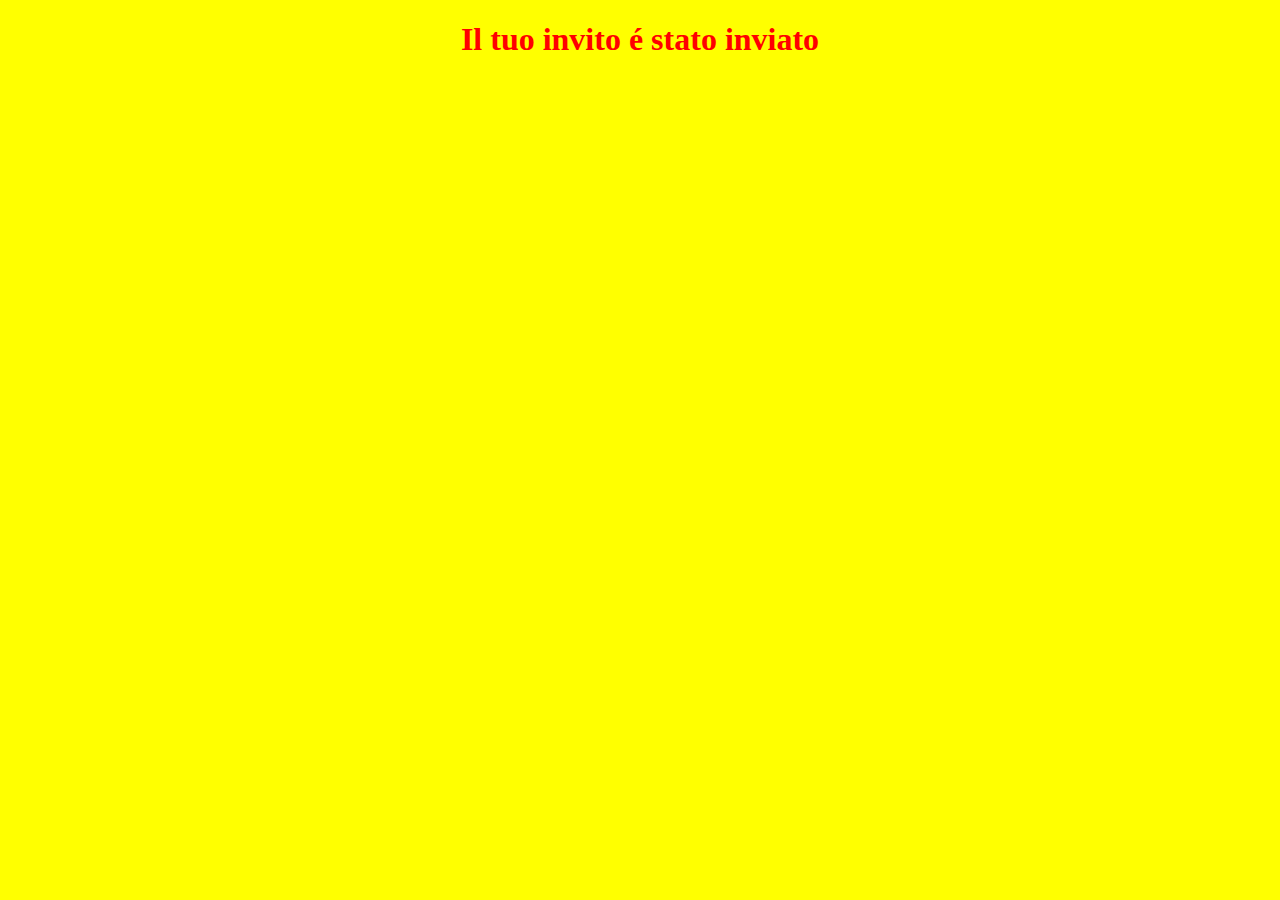
==== grazie.html @ 67445ce9 "Create grazie.html" ====
<!DOCTYPE html>

<html>
<head>
  <meta http-equiv="CONTENT-TYPE" content="text/html; charset=UTF-8">
  <title>Grazie</title>
  <link rel="stylesheet" href="style.css">
</head>
<body>
  <h1 class="tit">
    Il tuo invito é stato inviato
  </h1>
</body>
</html>
---- style.css ----
.tit{
  text-align: center;
  color: red;
  
}
body{
  background-color: yellow ;
}

.input{
  background-color: white;
  border-radius: 50px;
  height: 1cm;
  width:10cm;
  font-size: 16px;
  margin-bottom: 20px;
  text-align: center;
}
.input1{
  text-align: center;
}
.input2{
  width: 80%;
  box-sizing: border-box;
  border-radius: 10px;
  margin-bottom: 20px;
}
.input2::placeholder{
  font-family: 'Arial', sans-serif;
}
.input3{
  width: 100px;
  height: 30px;
  background-color:#fcba03;
  border-radius: 50px;
  color: white;
  font-size: 20px;
}
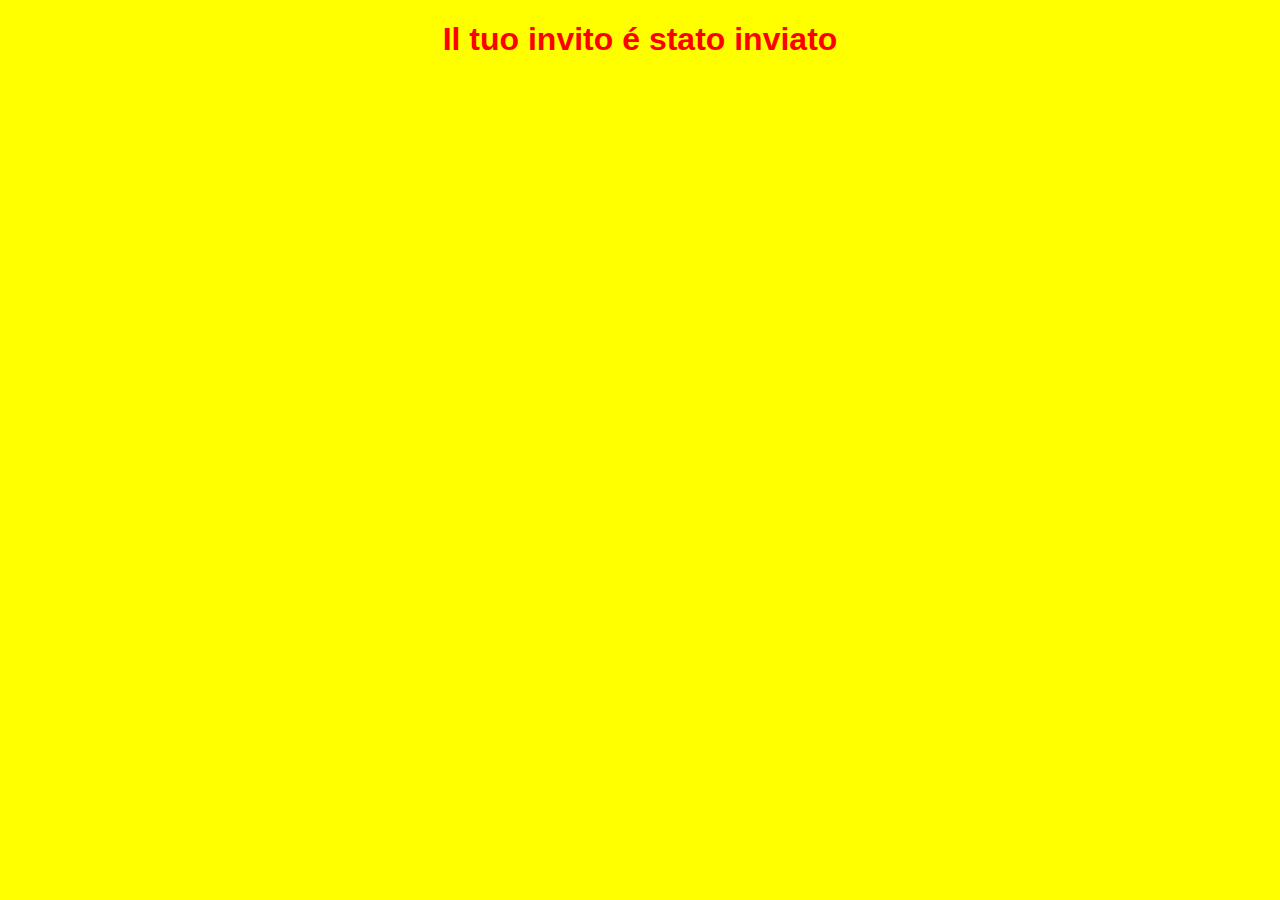
==== commit 9691b2bf: "Update grazie.html" ====
--- a/grazie.html
+++ b/grazie.html
@@ -5,6 +5,7 @@
   <meta http-equiv="CONTENT-TYPE" content="text/html; charset=UTF-8">
   <title>Grazie</title>
   <link rel="stylesheet" href="style.css">
+  <meta name="viewport" content="width=device-width, initial-scale=1.0">
 </head>
 <body>
   <h1 class="tit">
--- a/style.css
+++ b/style.css
@@ -1,10 +1,12 @@
 .tit{
   text-align: center;
   color: red;
+  font-family: 'Arial', sans-serif;
   
 }
 body{
   background-color: yellow ;
+  font-family: 'Arial' sans-serif;
 }
 
 .input{
@@ -15,15 +17,18 @@
   font-size: 16px;
   margin-bottom: 20px;
   text-align: center;
+  font-family: 'Arial', sans-serif;
 }
 .input1{
   text-align: center;
+  font-family: 'Arial', sans-serif;
 }
 .input2{
   width: 80%;
   box-sizing: border-box;
   border-radius: 10px;
   margin-bottom: 20px;
+  font-family: 'Arial', sans-serif;
 }
 .input2::placeholder{
   font-family: 'Arial', sans-serif;
